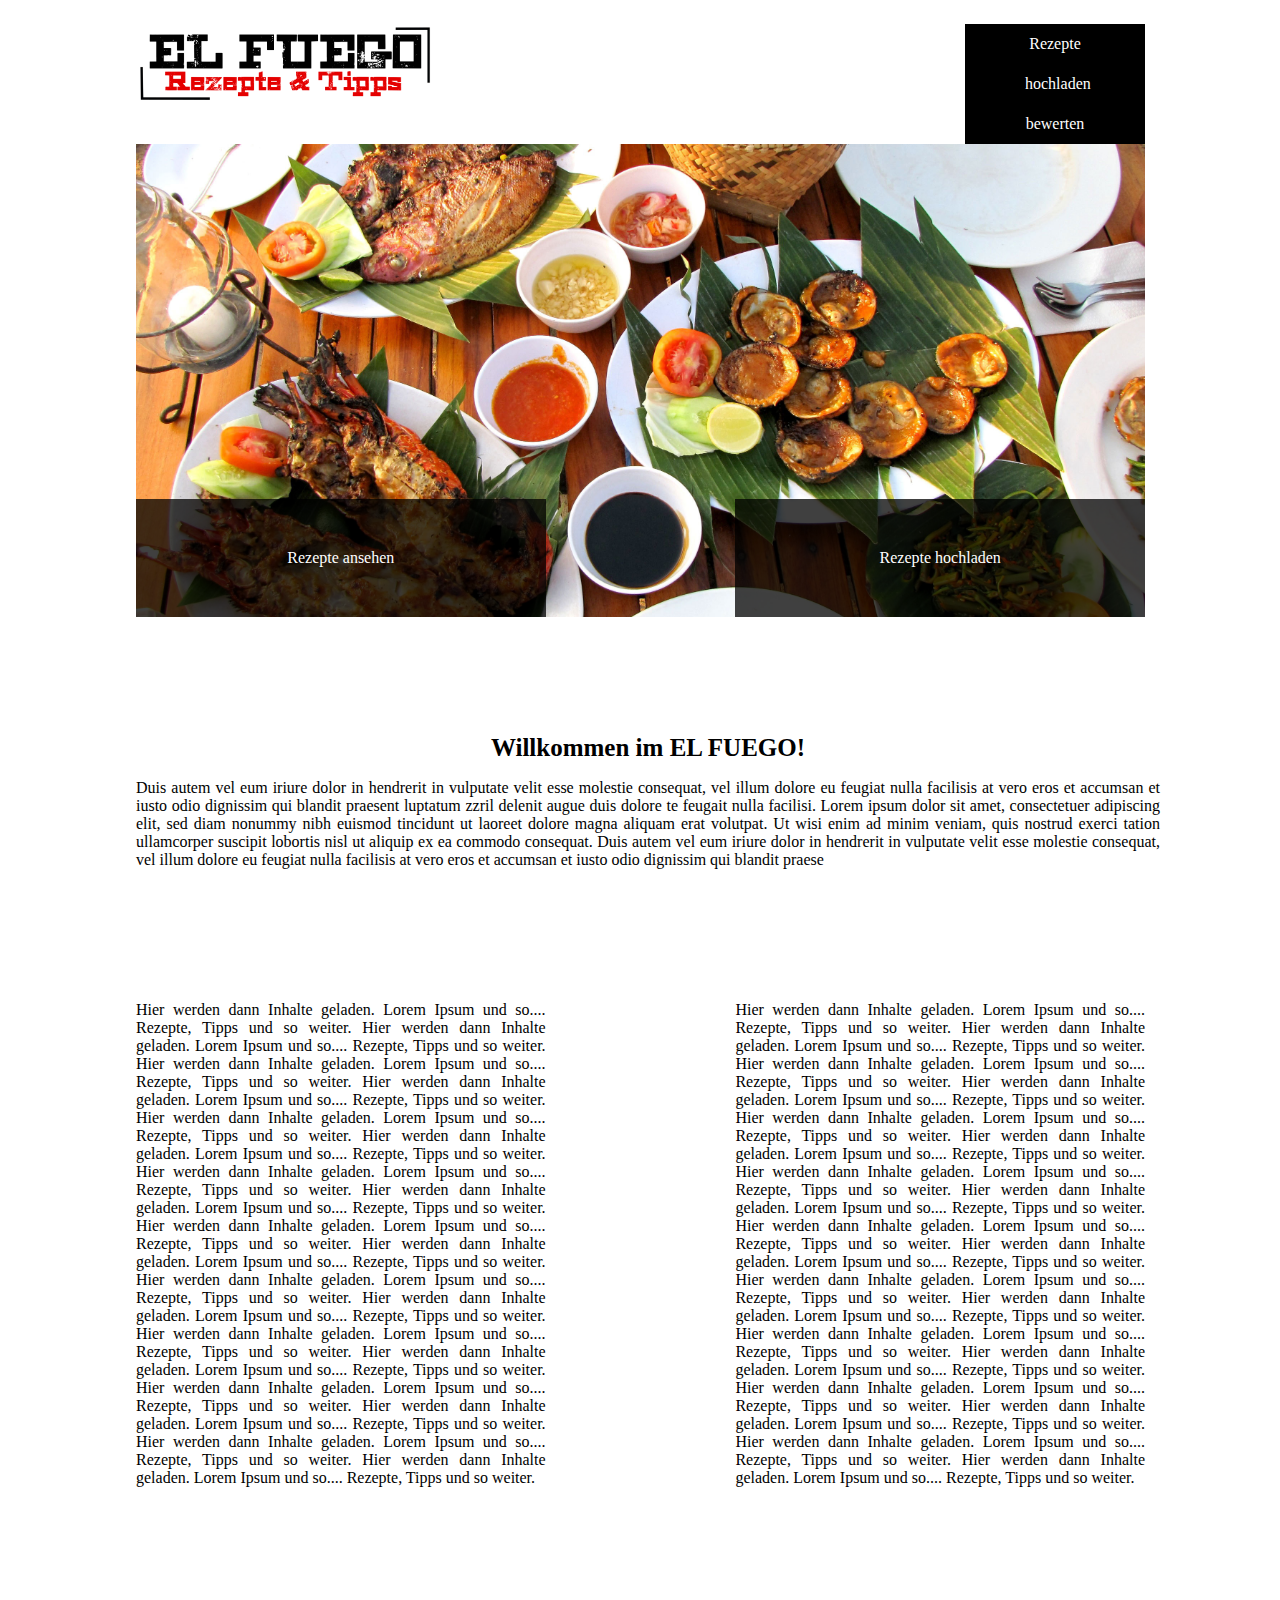
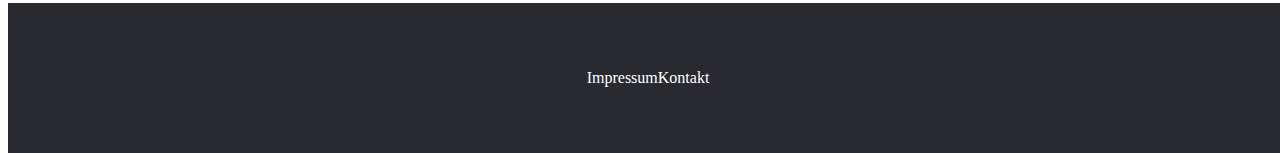
==== DaErCh/index.html @ fc698be7 "HTML Layout" ====
<html>

    <head>
        <meta charset="utf-8">
        <meta http-equiv="X-UA-Compatible" content="IE=edge,chrome=1">
        <title>GETTING STARTED WITH ADOBE EDGE CODE CC (PREVIEW)</title>
        <meta name="description" content="An interactive getting started guide for Edge Code CC.">
        <link rel="stylesheet" href="style.css">
    </head>
    <body>
        
        <div class="wrapper-1">
            <div class="col-1">

                <div class="col-1-1">
                    <img class="logo" src="logo.png">
                </div>

                <div class="col-1-2">
                    <ul>
                        <li><a href="/rezepte/">Rezepte</a></li>
                        <li><a href="/rezepte/">hochladen</a></li>
                        <li><a href="/rezepte/">bewerten</a></li>
                    </ul>
                </div>

            </div >
        </div>
        
         <div class="wrapper-2">
            <div class="col-2">

                <div class="col-2-1">
                    <img class="slider" src="dinner-2.jpg">
                </div>

            </div >
        </div>
        
      
        
        <div class="wrapper-3">
            <div class="col-3">

                <div class="col-3-1">
                    <div id="button1"><a >Rezepte ansehen</a></div>
                </div>

                <div class="col-3-2">
                    <div id="button2"><a >Rezepte hochladen</a></div>
                </div>

            </div >
        </div>
        
        
        
         <div class="wrapper-4">
            <div class="col-4">

                <div class="col-4-1">
                    <h1>Willkommen im EL FUEGO!</h1>
                    <p id="start_text">Duis autem vel eum iriure dolor in hendrerit in vulputate velit esse molestie consequat, vel illum dolore eu feugiat nulla facilisis at vero eros et accumsan et iusto odio dignissim qui blandit praesent luptatum zzril delenit augue duis dolore te feugait nulla facilisi. Lorem ipsum dolor sit amet, consectetuer adipiscing elit, sed diam nonummy nibh euismod tincidunt ut laoreet dolore magna aliquam erat volutpat.
Ut wisi enim ad minim veniam, quis nostrud exerci tation ullamcorper suscipit lobortis nisl ut aliquip ex ea commodo consequat. Duis autem vel eum iriure dolor in hendrerit in vulputate velit esse molestie consequat, vel illum dolore eu feugiat nulla facilisis at vero eros et accumsan et iusto odio dignissim qui blandit praese</p>
                    
                </div>
                
            </div >
        </div>
        
        
        
        <div class="wrapper-5">
            <div class="col-5">

                <div class="col-5-1">
                    <p id="start_text">Hier werden dann Inhalte geladen. Lorem Ipsum und so.... Rezepte, Tipps und so weiter. Hier werden dann Inhalte geladen. Lorem Ipsum und so.... Rezepte, Tipps und so weiter. Hier werden dann Inhalte geladen. Lorem Ipsum und so.... Rezepte, Tipps und so weiter. Hier werden dann Inhalte geladen. Lorem Ipsum und so.... Rezepte, Tipps und so weiter. Hier werden dann Inhalte geladen. Lorem Ipsum und so.... Rezepte, Tipps und so weiter. Hier werden dann Inhalte geladen. Lorem Ipsum und so.... Rezepte, Tipps und so weiter. Hier werden dann Inhalte geladen. Lorem Ipsum und so.... Rezepte, Tipps und so weiter. Hier werden dann Inhalte geladen. Lorem Ipsum und so.... Rezepte, Tipps und so weiter. Hier werden dann Inhalte geladen. Lorem Ipsum und so.... Rezepte, Tipps und so weiter. Hier werden dann Inhalte geladen. Lorem Ipsum und so.... Rezepte, Tipps und so weiter. Hier werden dann Inhalte geladen. Lorem Ipsum und so.... Rezepte, Tipps und so weiter. Hier werden dann Inhalte geladen. Lorem Ipsum und so.... Rezepte, Tipps und so weiter. Hier werden dann Inhalte geladen. Lorem Ipsum und so.... Rezepte, Tipps und so weiter. Hier werden dann Inhalte geladen. Lorem Ipsum und so.... Rezepte, Tipps und so weiter. Hier werden dann Inhalte geladen. Lorem Ipsum und so.... Rezepte, Tipps und so weiter. Hier werden dann Inhalte geladen. Lorem Ipsum und so.... Rezepte, Tipps und so weiter. Hier werden dann Inhalte geladen. Lorem Ipsum und so.... Rezepte, Tipps und so weiter. Hier werden dann Inhalte geladen. Lorem Ipsum und so.... Rezepte, Tipps und so weiter.</p>
                </div>

                <div class="col-5-2">
                    <p id="start_text">Hier werden dann Inhalte geladen. Lorem Ipsum und so.... Rezepte, Tipps und so weiter. Hier werden dann Inhalte geladen. Lorem Ipsum und so.... Rezepte, Tipps und so weiter. Hier werden dann Inhalte geladen. Lorem Ipsum und so.... Rezepte, Tipps und so weiter. Hier werden dann Inhalte geladen. Lorem Ipsum und so.... Rezepte, Tipps und so weiter. Hier werden dann Inhalte geladen. Lorem Ipsum und so.... Rezepte, Tipps und so weiter. Hier werden dann Inhalte geladen. Lorem Ipsum und so.... Rezepte, Tipps und so weiter. Hier werden dann Inhalte geladen. Lorem Ipsum und so.... Rezepte, Tipps und so weiter. Hier werden dann Inhalte geladen. Lorem Ipsum und so.... Rezepte, Tipps und so weiter. Hier werden dann Inhalte geladen. Lorem Ipsum und so.... Rezepte, Tipps und so weiter. Hier werden dann Inhalte geladen. Lorem Ipsum und so.... Rezepte, Tipps und so weiter. Hier werden dann Inhalte geladen. Lorem Ipsum und so.... Rezepte, Tipps und so weiter. Hier werden dann Inhalte geladen. Lorem Ipsum und so.... Rezepte, Tipps und so weiter. Hier werden dann Inhalte geladen. Lorem Ipsum und so.... Rezepte, Tipps und so weiter. Hier werden dann Inhalte geladen. Lorem Ipsum und so.... Rezepte, Tipps und so weiter. Hier werden dann Inhalte geladen. Lorem Ipsum und so.... Rezepte, Tipps und so weiter. Hier werden dann Inhalte geladen. Lorem Ipsum und so.... Rezepte, Tipps und so weiter. Hier werden dann Inhalte geladen. Lorem Ipsum und so.... Rezepte, Tipps und so weiter. Hier werden dann Inhalte geladen. Lorem Ipsum und so.... Rezepte, Tipps und so weiter.</p>
                </div>

            </div >
        </div>
        
        
        <div class="wrapper-6">
            <div class="col-6">

                <div class="col-6-1">
                    <p><a href="/impressum/">Impressum</a><a href="/kontakt/">Kontakt</a></p>
                </div>
            </div >
        </div>
        
        
        
        
        
    </body>
</html>
---- DaErCh/style.css ----
body{
    width: 100%; 
    max-width: 1500px;
}

h1{
    font-size: 25px;
    text-align: center;
}

h2{
    font-size: 22px;
    text-align: center;
}

.wrapper-1, .wrapper-2, .wrapper-2, .wrapper-4{
    margin-bottom: 35px !important;
}

/*WRAPPER 1-----------------------------*/
.wrapper-1{
    margin-left: 10%;
    margin-right: 10%;
}

.col-1{
    width: 100%;
    height: 100px;
}

.col-1-1{
    width: 49%;
    float: left;
}

.logo{
    width: 300px;
    height:auto;
    padding-top: 15px;
}

.col-1-2{
    width: 49%;
    float: right;
    text-align: right;
    padding-right: 15px;    
}

.col-1-2 a{
    line-height: 40px;
    min-width: 60px;
}

.wrapper-1 ul{
    list-style-type: none;
    background-color: black;
    width: 120px;
    text-align: center;
    float: right;
    padding-right: 20px;
}

.wrapper-1 li{
    margin-right: 20px;
}

.wrapper-1 a{
    color: white;
    text-decoration: none;
    padding: 10px 20px 10px 20px;
    background-color: black;
}

/*WRAPPER 2-----------------------------*/
.wrapper-2{
    margin-left: 10%;
    margin-right: 10%;
    min-height: 250px;
}

.slider{
    width: 98.5%;
    margin-top: -16px;
    height: auto;
}

.col-2-1{
    height: auto;
}


.col-2{
    width: 100%;
    float: left;
    height: auto;
}


/*WRAPPER 3-----------------------------*/
.wrapper-3{
    margin-left: 10%;
    margin-right: 10%;
}

.col-3{
    width: 100%;
    float: left;
    height: 100px;
    margin-top: -118px;
 
}

.col-3-1{
    width: 40%;
    float: left;
}

.col-3-2{
    width: 40%;
    float: right;
    text-align: right;
    padding-right: 15px;    
}

#button1, #button2{
    background-color: rgba(0, 0, 0, 0.75);
    color: white;
    padding-top: 50px;
    padding-bottom: 50px;
    text-align: center;   
}
 
/*WRAPPER 4-----------------------------*/
.wrapper-4{
    margin-left: 10%;
    margin-right: 10%;
    
}

.wrapper-4 p{
    text-align: justify;
}

.col-4{
    width: 100%;
    float: left;
    height: auto;  
    padding-top: 100px;
    padding-bottom: 100px;
}

.col-4-1{
    width: 100%;
    float: left;
    height: auto;
}


/*WRAPPER 5-----------------------------*/
.wrapper-5{
    margin-left: 10%;
    margin-right: 10%;
}

.wrapper-5 p {
    text-align: justify;
}

.col-5{
    width: 100%;
    float: left;
    height: auto;
}

.col-5-1{
    width: 40%;
    float: left;
    height: auto;
}

.col-5-2{
    width: 40%;
    float: right;
    height: auto;
    text-align: right;
    padding-right: 15px;    
}

/*WRAPPER 6-----------------------------*/
.wrapper-6{
    height: auto;
}

.wrapper-6 a{
    color: white;
    text-decoration: none;
}

.col-6{
    width: 100%;
    float: left;
    height: 100px;
    background-color: rgb(41, 42, 47);
    padding-top: 50px;
    margin-top: 100px;
}

.col-6-1{
    width: 100%;
    float: right;
    height: auto;
    text-align: center;
}
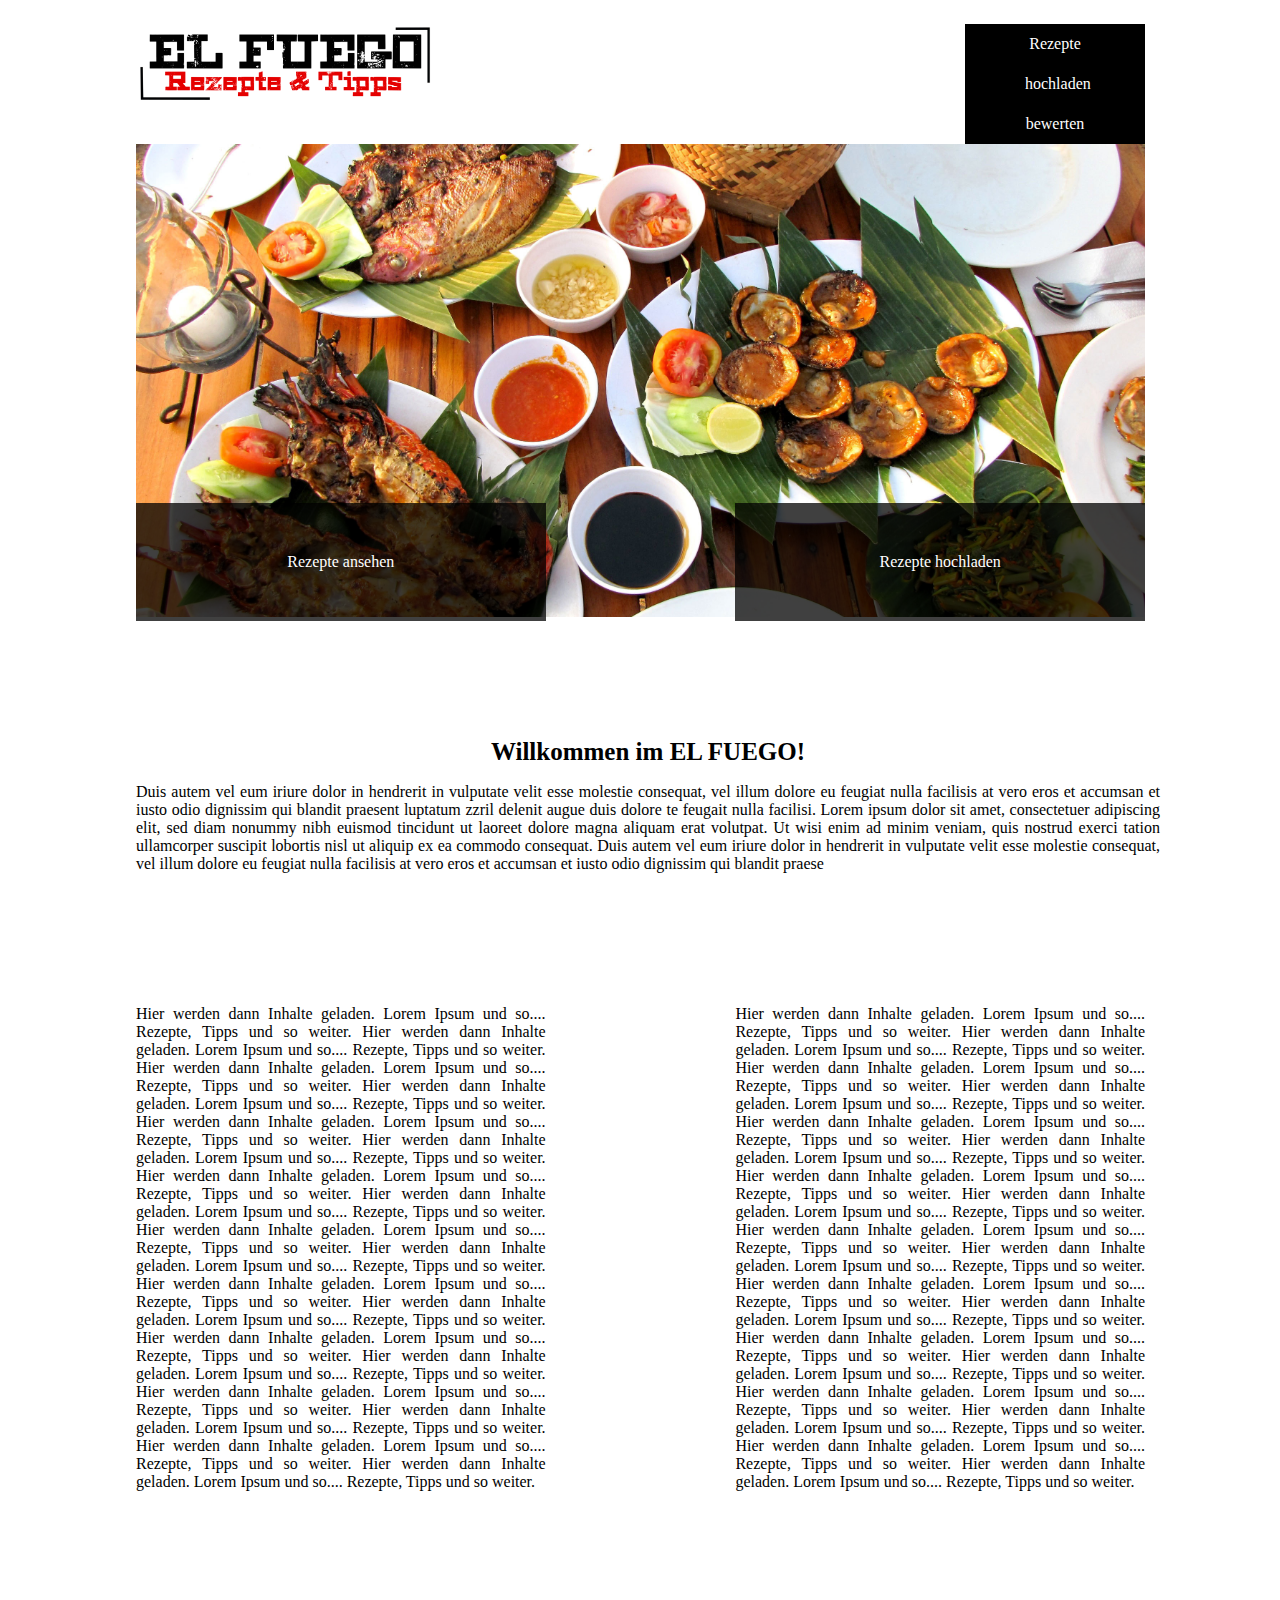
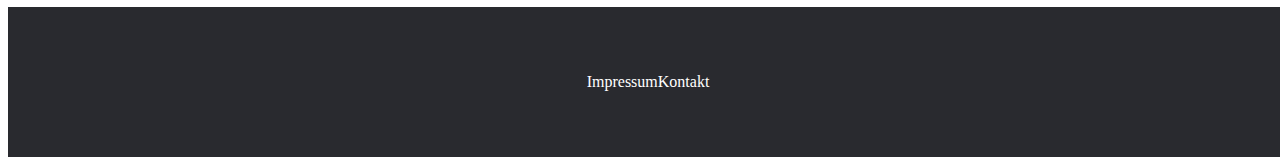
==== commit 141b4895: "DOCTYPE" ====
--- a/DaErCh/index.html
+++ b/DaErCh/index.html
@@ -1,3 +1,4 @@
+<!DOCTYPE html>
 <html>
 
     <head>
